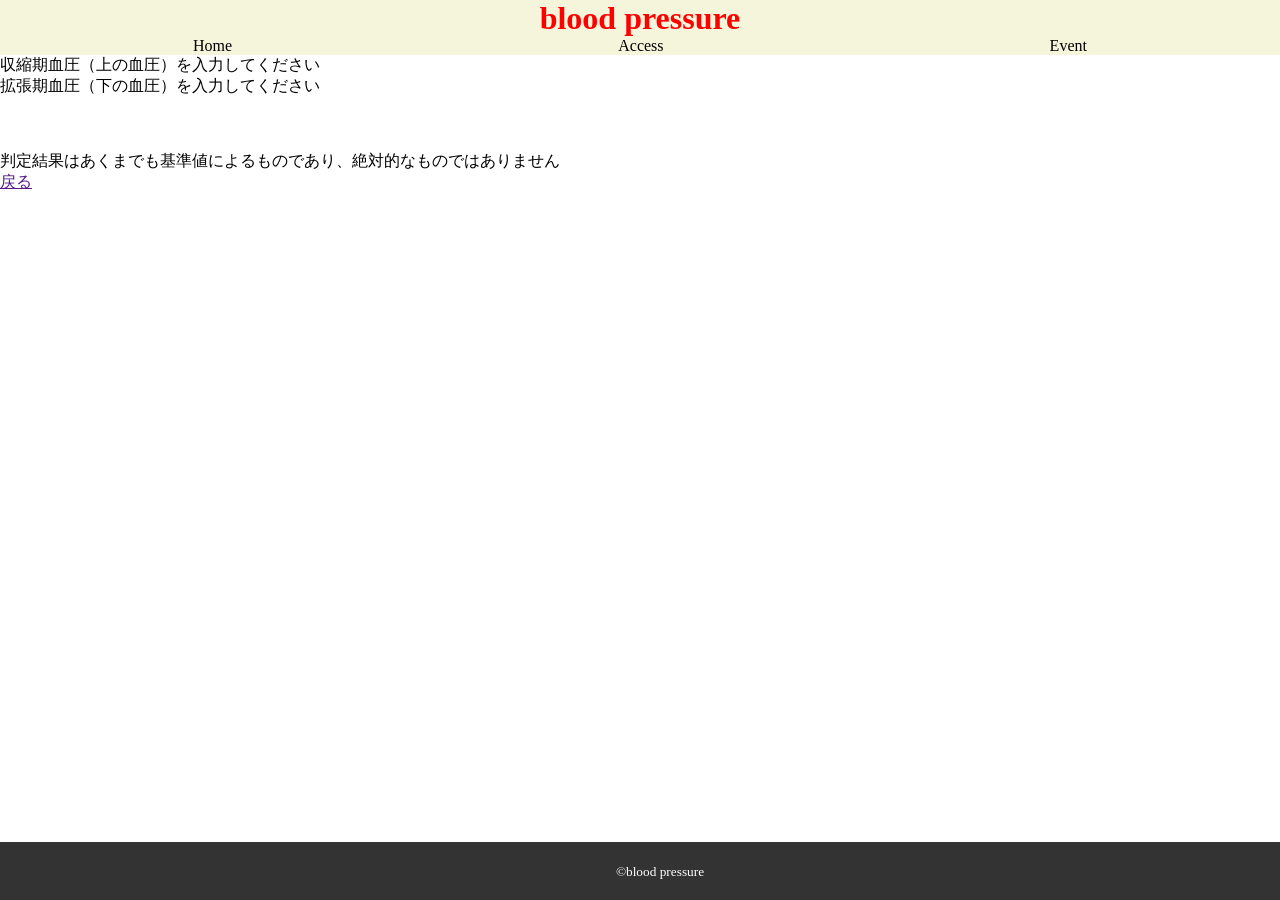
==== index.html @ 04d382db "Update and rename 血圧判定.html to index.html" ====
<!DOCTYPE html>
<html lang="en">
<head>
    <meta charset="UTF-8">
    <meta name="viewport" content="width=device-width, initial-scale=1.0">
    <title>血圧判定</title>
    <link rel="stylesheet" href="style5.css">
    <link rel="stylesheet" href="https://pyscript.net/alpha/pyscript.css" />
    <script defer src="https://pyscript.net/alpha/pyscript.js"></script>
</head>
<body>
    
    <header class="title"><h1>blood pressure</h1>
            <nav>
                <ul class="menu">
                    <li><a href="">Home</a></li>
                    <li><a href="">Access</a></li>
                    <li><a href="">Event</a></li>
                </ul>
            </nav>
    </header>
        <main>
            <section>
                <p>収縮期血圧（上の血圧）を入力してください</p>
                <p>拡張期血圧（下の血圧）を入力してください</p><br>
            </section>
        <script>
        function checkBP() {
            const systolic = document.getElementById('systolic').value;
            const diastolic = document.getElementById('diastolic').value;
            let resultText = '';

            if (systolic < 120 && diastolic < 80) {
                resultText = '正常血圧';
            } else if (systolic < 130 && diastolic < 80) {
                resultText = '正常高値血圧';
            } else if (systolic < 140 || diastolic < 90) {
                resultText = '高血圧ステージ1';
            } else if (systolic < 180 || diastolic < 120) {
                resultText = '高血圧ステージ2';
            } else {
                resultText = '高血圧緊急症';
            }

            document.getElementById('result').innerText = resultText;
        }
    </script>
    </main><br><br>
    <p>判定結果はあくまでも基準値によるものであり、絶対的なものではありません</p>
    
    <a href class back="基本画面.html">戻る</a>
    <footer>
        <small>&copy;blood pressure</small>
    </footer>
</body>
</html>
---- style5.css ----
*{padding: 0;margin: 0;}
header{
    background-color: beige;
    padding: 30;
    text-align: center;
    }
header h1{font-size: 50;margin-bottom: 20;margin-top: 20;color: red;}
header nav ul{display: flex;justify-content: space-around;list-style: none;}
header nav li a{
    color: black ;
   text-decoration: none;}
.back{text-align: center;}
footer {
    position: fixed;
    bottom: 0;
    width: 100%;
    background-color: #333;
    color: #fff;
    padding: 20px;
    text-align: center;}
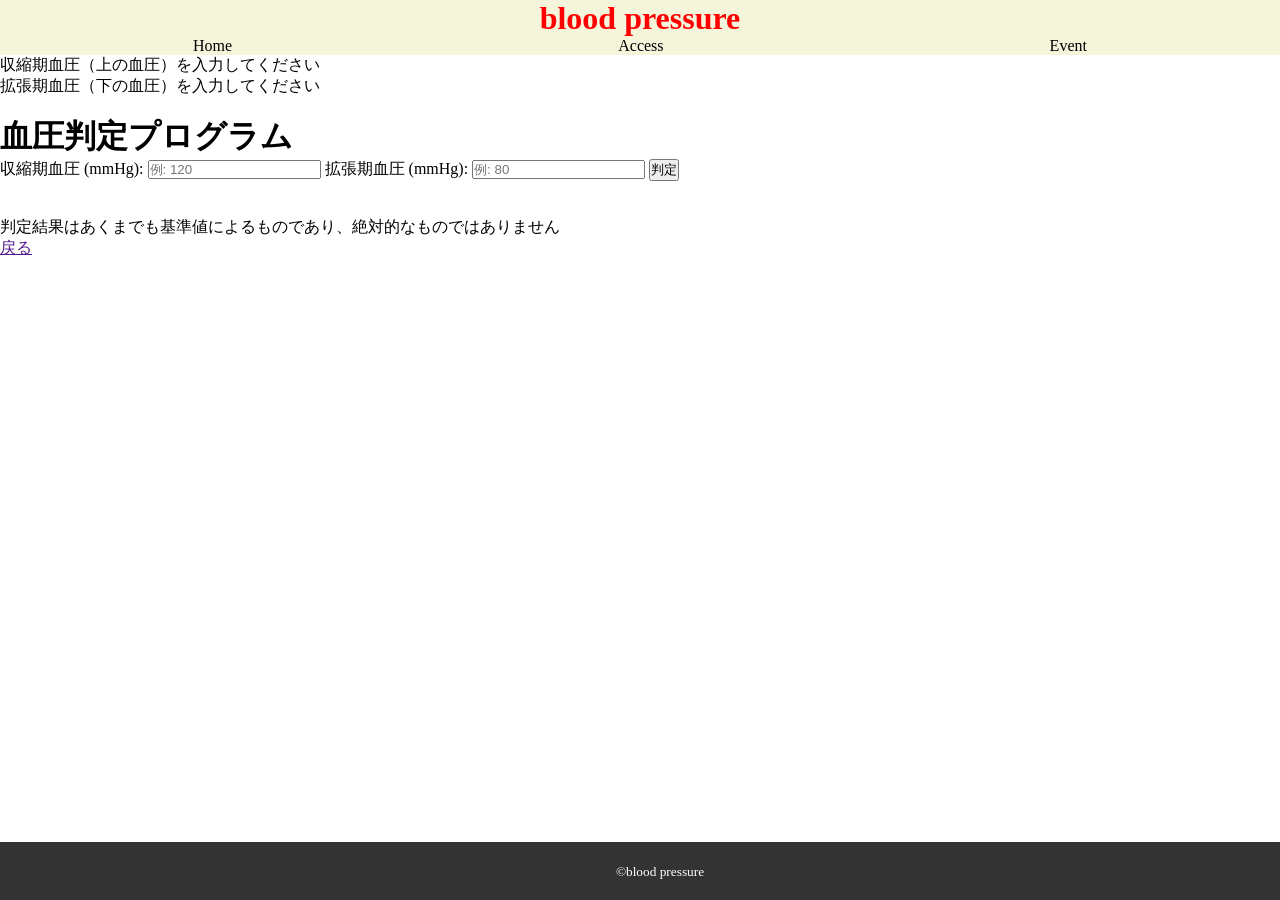
==== commit 8621068c: "Update index.html" ====
--- a/index.html
+++ b/index.html
@@ -24,6 +24,18 @@
                 <p>収縮期血圧（上の血圧）を入力してください</p>
                 <p>拡張期血圧（下の血圧）を入力してください</p><br>
             </section>
+            <div class="container">
+        <h1>血圧判定プログラム</h1>
+        <label for="systolic">収縮期血圧 (mmHg):</label>
+        <input type="number" id="systolic" placeholder="例: 120">
+        
+        <label for="diastolic">拡張期血圧 (mmHg):</label>
+        <input type="number" id="diastolic" placeholder="例: 80">
+        
+        <button onclick="determineBloodPressure()">判定</button>
+        
+        <div class="result" id="result"></div>
+    </div>
         <script>
         function checkBP() {
             const systolic = document.getElementById('systolic').value;
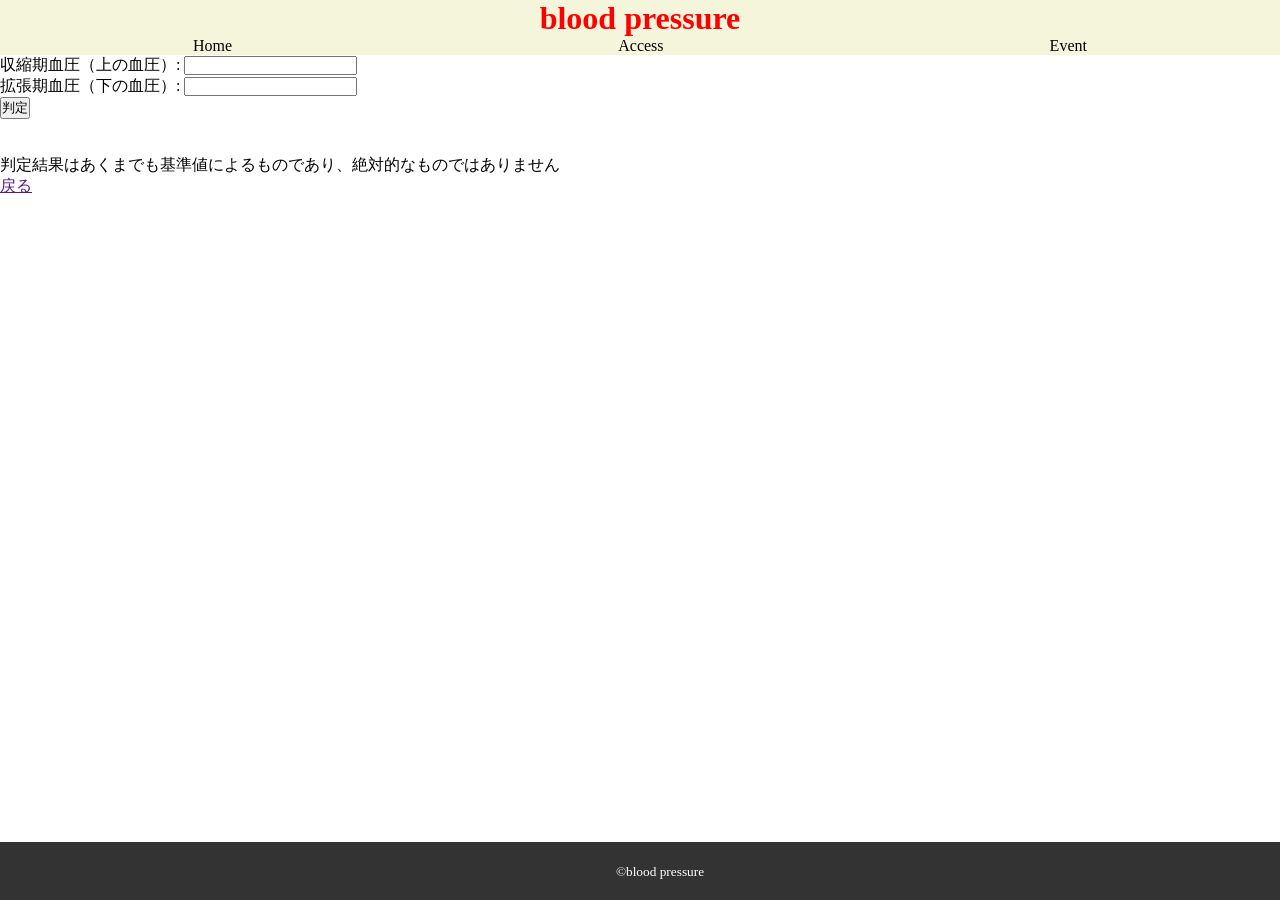
==== commit 097fe05a: "Update index.html" ====
--- a/index.html
+++ b/index.html
@@ -5,64 +5,40 @@
     <meta name="viewport" content="width=device-width, initial-scale=1.0">
     <title>血圧判定</title>
     <link rel="stylesheet" href="style5.css">
-    <link rel="stylesheet" href="https://pyscript.net/alpha/pyscript.css" />
-    <script defer src="https://pyscript.net/alpha/pyscript.js"></script>
 </head>
 <body>
-    
     <header class="title"><h1>blood pressure</h1>
             <nav>
                 <ul class="menu">
-                    <li><a href="">Home</a></li>
-                    <li><a href="">Access</a></li>
-                    <li><a href="">Event</a></li>
+                    <li><a href="https://leaf1243.github.io/blood-presure-home-hirokoku/
+">Home</a></li>
+                    <li><a href="https://leaf1243.github.io/blood-pressure-access/
+">Access</a></li>
+                    <li><a href="https://leaf1243.github.io/blood-pressure-event/
+">Event</a></li>
                 </ul>
             </nav>
     </header>
         <main>
-            <section>
-                <p>収縮期血圧（上の血圧）を入力してください</p>
-                <p>拡張期血圧（下の血圧）を入力してください</p><br>
-            </section>
-            <div class="container">
-        <h1>血圧判定プログラム</h1>
-        <label for="systolic">収縮期血圧 (mmHg):</label>
-        <input type="number" id="systolic" placeholder="例: 120">
-        
-        <label for="diastolic">拡張期血圧 (mmHg):</label>
-        <input type="number" id="diastolic" placeholder="例: 80">
-        
-        <button onclick="determineBloodPressure()">判定</button>
-        
-        <div class="result" id="result"></div>
-    </div>
-        <script>
-        function checkBP() {
-            const systolic = document.getElementById('systolic').value;
-            const diastolic = document.getElementById('diastolic').value;
-            let resultText = '';
-
-            if (systolic < 120 && diastolic < 80) {
-                resultText = '正常血圧';
-            } else if (systolic < 130 && diastolic < 80) {
-                resultText = '正常高値血圧';
-            } else if (systolic < 140 || diastolic < 90) {
-                resultText = '高血圧ステージ1';
-            } else if (systolic < 180 || diastolic < 120) {
-                resultText = '高血圧ステージ2';
-            } else {
-                resultText = '高血圧緊急症';
-            }
-
-            document.getElementById('result').innerText = resultText;
-        }
-    </script>
+        <form id="bpForm">
+        <label for="systolic">収縮期血圧（上の血圧）:</label>
+        <input type="number" id="systolic" name="systolic" required>
+        <br>
+        <label for="diastolic">拡張期血圧（下の血圧）:</label>
+        <input type="number" id="diastolic" name="diastolic" required>
+        <br>
+        <button type="submit">判定</button>
+    </form>
+    <p id="result"></p>
+    
     </main><br><br>
     <p>判定結果はあくまでも基準値によるものであり、絶対的なものではありません</p>
     
-    <a href class back="基本画面.html">戻る</a>
+    <a href class back="https://leaf1243.github.io/blood-presure-home-hirokoku/
+">戻る</a>
     <footer>
         <small>&copy;blood pressure</small>
     </footer>
+    <script src="script.js"></script>
 </body>
 </html>
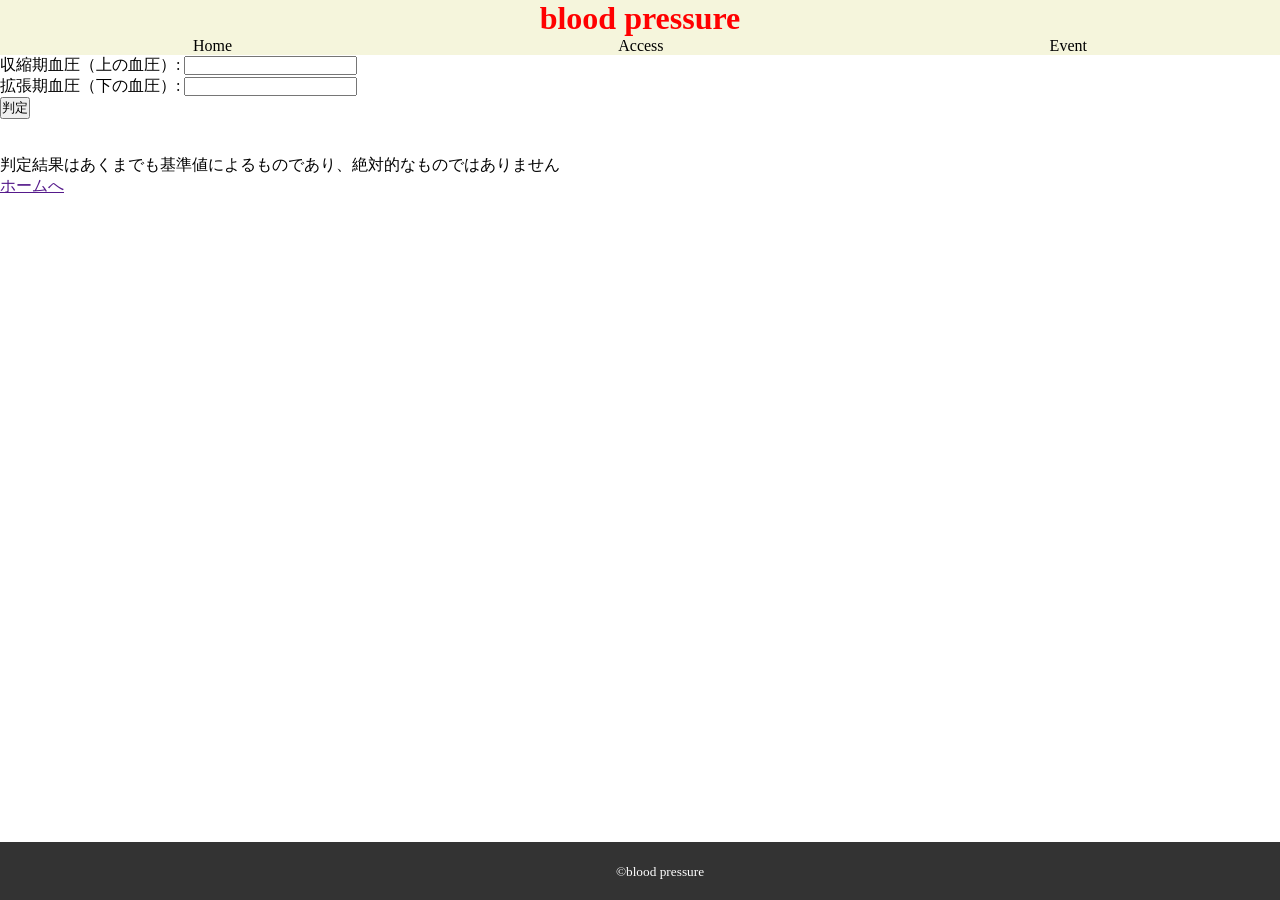
==== commit 6f86ad1d: "Update index.html" ====
--- a/index.html
+++ b/index.html
@@ -34,8 +34,7 @@
     </main><br><br>
     <p>判定結果はあくまでも基準値によるものであり、絶対的なものではありません</p>
     
-    <a href class back="https://leaf1243.github.io/blood-presure-home-hirokoku/
-">戻る</a>
+    <a href class back="https://leaf1243.github.io/blood-presure-home-hirokoku/">ホームへ</a>
     <footer>
         <small>&copy;blood pressure</small>
     </footer>
